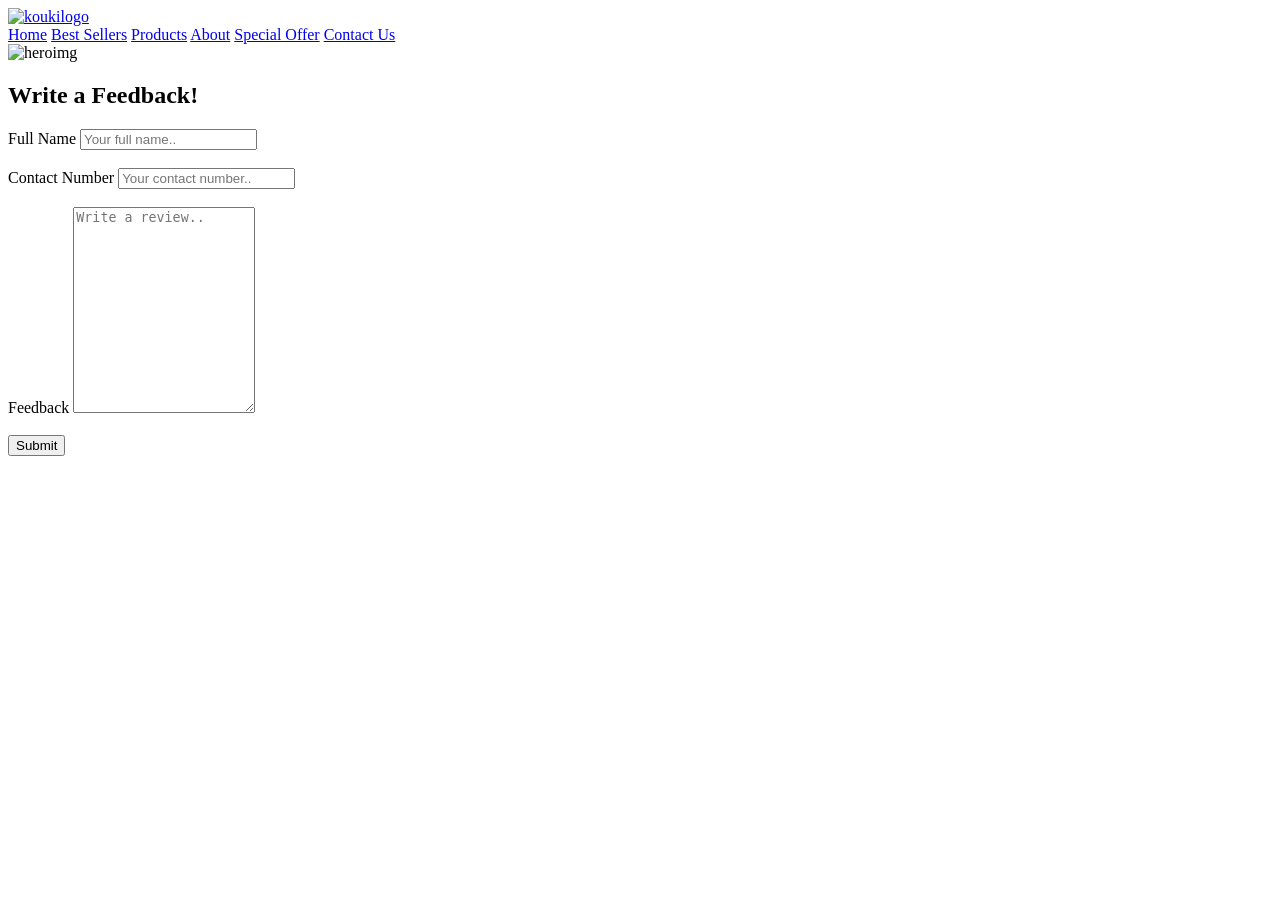
==== contact-us.html @ 519d6387 "Add files via upload" ====
<!DOCTYPE html>
<html lang="en">
<head>
    <meta charset="UTF-8">
    <meta name="viewport" content="width=device-width, initial-scale=1.0">
    <title>Contact Us</title>
    <link rel="stylesheet" href="/Main/css/contact-us.css">
    <script src="/Main/javascript/contact-us.js" defer></script>
</head>

<body>
    <header>
        <div class="logo">
            <a href="#">
                <img src="/Main/images/KOUKI.jpg" alt="koukilogo" class="logo-img">
            </a>

        </div>

        <nav>
            <a href="/Main/Project Root/index.html"> Home</a>
            <a href="/Main/Project Root/index.html#bestsellers">Best Sellers</a>
            <a href="/Main/project Root/products.html"> Products</a>
            <a href="/Main/Project Root/index.html#about">About</a>
            <a href="/Main/Project Root/index.html#special">Special Offer</a>
            <a href="/Main/Project Root/contact-us.html">Contact Us</a>
          

        </nav> 
    </header>
    
        <section class="hero">
            <div class="hero-container">
            <img src="/Main/images/feedback-banner.jpg" alt="heroimg">

               
        <div class="container">
            <div class="getintouch">
                <h1>Write a Feedback!</h1>
            
            <form id="contactus" name="contactus" action="/action_page.php" method="post">
                <label for="fname">Full Name</label>
                <input type="text" id="fname" name="fullname" placeholder="Your full name..">
                <br>
                <span id="fnameError" style="color: red;"></span>
  <br>

                <label for="number">Contact Number</label>
                <input type="text" id="number" name="numbers" placeholder="Your contact number..">
                <br>
                <span id="numberError" style="color: red;"></span>
  <br>

                <label for="write">Feedback</label>
                <textarea id="write" name="writeareview" placeholder="Write a review.." style="height:200px"></textarea>
                <br>
                <span id="writereviewError" style="color: red;"></span>
  <br>

            <input type="submit" value="Submit" id="submit-btn">
            </form>
        </div>
    </div>
 </section>
<script src="/Main/javascript/contact.js"></script>      
</body>
</html>
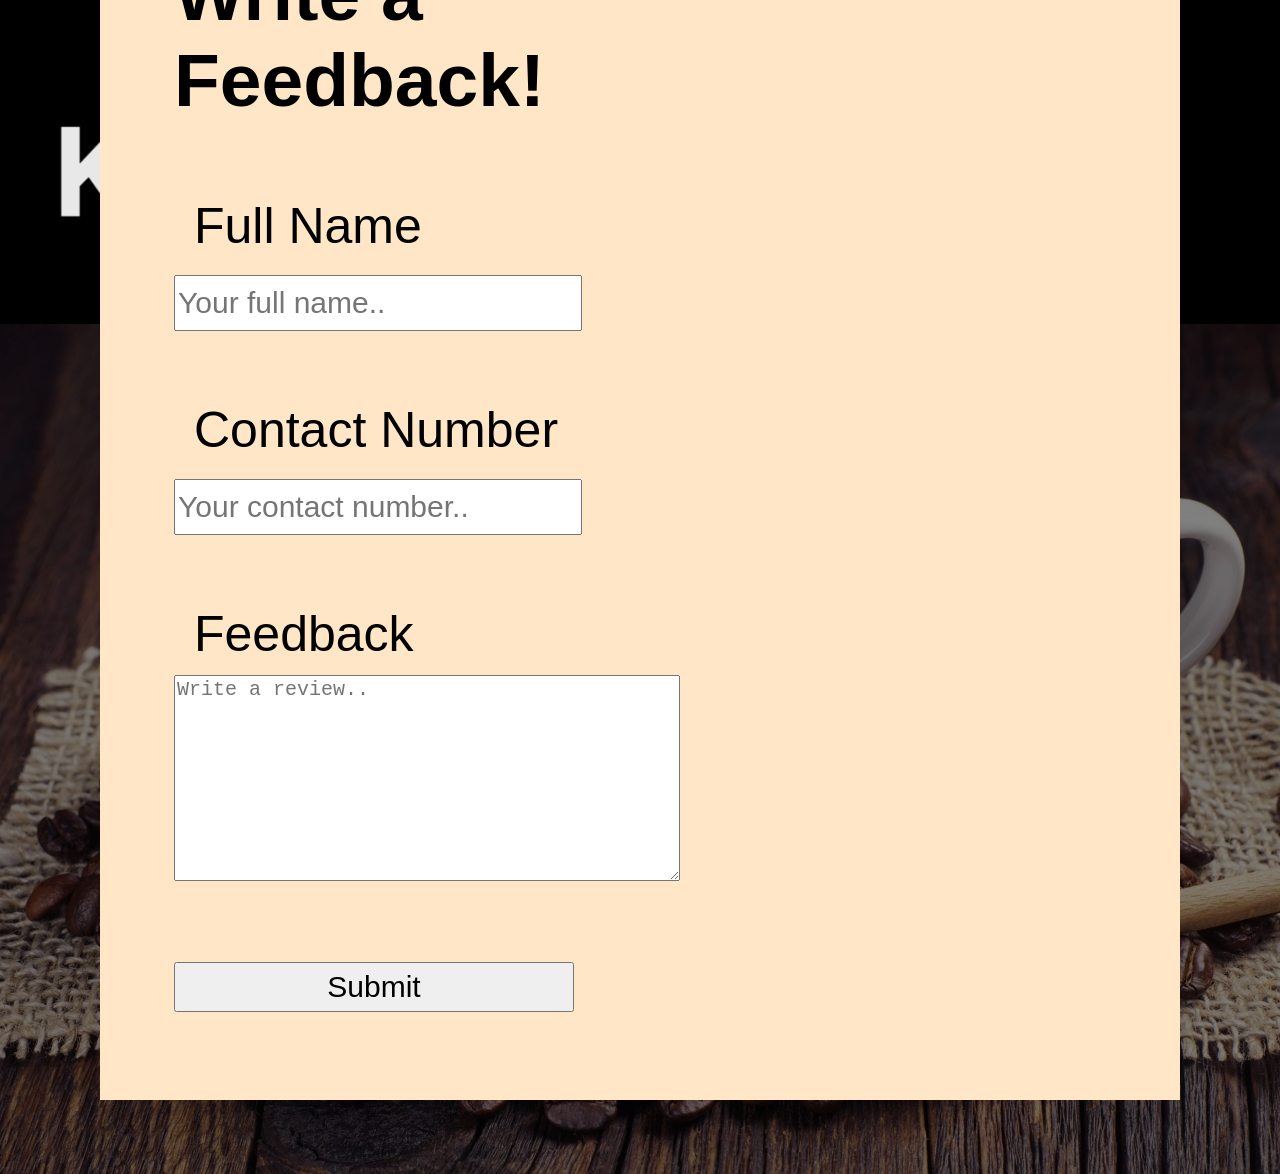
==== commit f4304bbc: "Fix file paths in contact-us.html Updated file paths for CSS, JS, and images in contact-us.html." ====
--- a/contact-us.html
+++ b/contact-us.html
@@ -4,26 +4,26 @@
     <meta charset="UTF-8">
     <meta name="viewport" content="width=device-width, initial-scale=1.0">
     <title>Contact Us</title>
-    <link rel="stylesheet" href="/Main/css/contact-us.css">
-    <script src="/Main/javascript/contact-us.js" defer></script>
+    <link rel="stylesheet" href="contact-us.css">
+    <script src="contact-us.js" defer></script>
 </head>
 
 <body>
     <header>
         <div class="logo">
             <a href="#">
-                <img src="/Main/images/KOUKI.jpg" alt="koukilogo" class="logo-img">
+                <img src="KOUKI.jpg" alt="koukilogo" class="logo-img">
             </a>
 
         </div>
 
         <nav>
-            <a href="/Main/Project Root/index.html"> Home</a>
-            <a href="/Main/Project Root/index.html#bestsellers">Best Sellers</a>
-            <a href="/Main/project Root/products.html"> Products</a>
-            <a href="/Main/Project Root/index.html#about">About</a>
-            <a href="/Main/Project Root/index.html#special">Special Offer</a>
-            <a href="/Main/Project Root/contact-us.html">Contact Us</a>
+            <a href="index.html"> Home</a>
+            <a href="index.html#bestsellers">Best Sellers</a>
+            <a href="products.html"> Products</a>
+            <a href="index.html#about">About</a>
+            <a href="index.html#special">Special Offer</a>
+            <a href="contact-us.html">Contact Us</a>
           
 
         </nav> 
@@ -31,7 +31,7 @@
     
         <section class="hero">
             <div class="hero-container">
-            <img src="/Main/images/feedback-banner.jpg" alt="heroimg">
+            <img src="feedback-banner.jpg" alt="heroimg">
 
                
         <div class="container">
@@ -62,6 +62,6 @@
         </div>
     </div>
  </section>
-<script src="/Main/javascript/contact.js"></script>      
+<script src="contact.js"></script>      
 </body>
-</html>+</html>
--- a/contact-us.css
+++ b/contact-us.css
@@ -0,0 +1,112 @@
+body{
+    font-family: Arial, Helvetica, sans-serif;
+    margin: 0px;
+    background-color: antiquewhite;
+    
+}
+header{
+    display: flex;
+    justify-content: space-between;
+    background-color: black;
+    font-size: 30px;
+    color: white;
+}    
+.logo{
+    display: flex;
+    align-items: center;
+    text-decoration: none;
+
+}
+nav a{
+    display: inline-block;
+    text-decoration: none;
+    border-radius: 5px;
+    padding: 10px 10px;
+    margin-left: 10px;
+
+}
+.logo-img{
+    height: 100px;
+    width: auto;
+    margin-right: 40px;
+    margin-left: 20px;
+
+}
+header a{
+    color: azure;
+    font-family: 'Franklin Gothic Medium', 'Arial Narrow', Arial, sans-serif;
+    text-decoration: none;
+    justify-content: space-between;
+    padding-inline: 20px;
+    font-size: 50px;
+    margin-top: 30px;
+}
+hero{
+    display: flex;
+    width: 100%;
+    max-width: 1200px;    
+    padding-inline: 20px; 
+    box-sizing: border-box;
+    flex-direction: flex;
+    border-color: black;
+
+}
+
+.container{
+    position:absolute;
+    top: 50%;
+    left: 50%;
+    transform: translate(-50%, -50%);
+    display: flex;
+    align-items: center;
+    justify-content: right;
+    size: 900px; 
+    padding: 500px; 
+    font-size: 50px;
+    font-family: 'Franklin Gothic Medium', 'Arial Narrow', Arial, sans-serif;
+    background-color: rgb(255, 230, 198);
+    height: 300px;
+    width: 80px;
+    
+}
+
+.hero-container img{
+    width: 100%;
+    height: 100%;
+    filter: brightness(0.5);
+    object-fit: cover;
+    object-position: center;
+    display: flex;
+}
+.getintouch h1{
+    letter-spacing: normal;
+    justify-content: center;
+}
+.container label{
+    size: 80px;
+    color: rgb(0, 0, 0);
+    font-family: 'Lucida Sans', 'Lucida Sans Regular', 'Lucida Grande', 'Lucida Sans Unicode', Geneva, Verdana, sans-serif;
+    display: flex;
+    padding: 12px 20px;
+}
+.container input{
+    height: 50px;
+    width: 400px;
+    font-size: 30px;
+    font-family: Arial, Helvetica, sans-serif;
+    
+}
+.container submit-btn{
+    width: 20px;
+    font-size: 20px;    
+}
+.container textarea{
+    width: 500px;
+    height: 500px;
+    font-size: 20px;
+
+}
+.container span{
+    font-size: 30px;
+    font-display: justify;
+}
